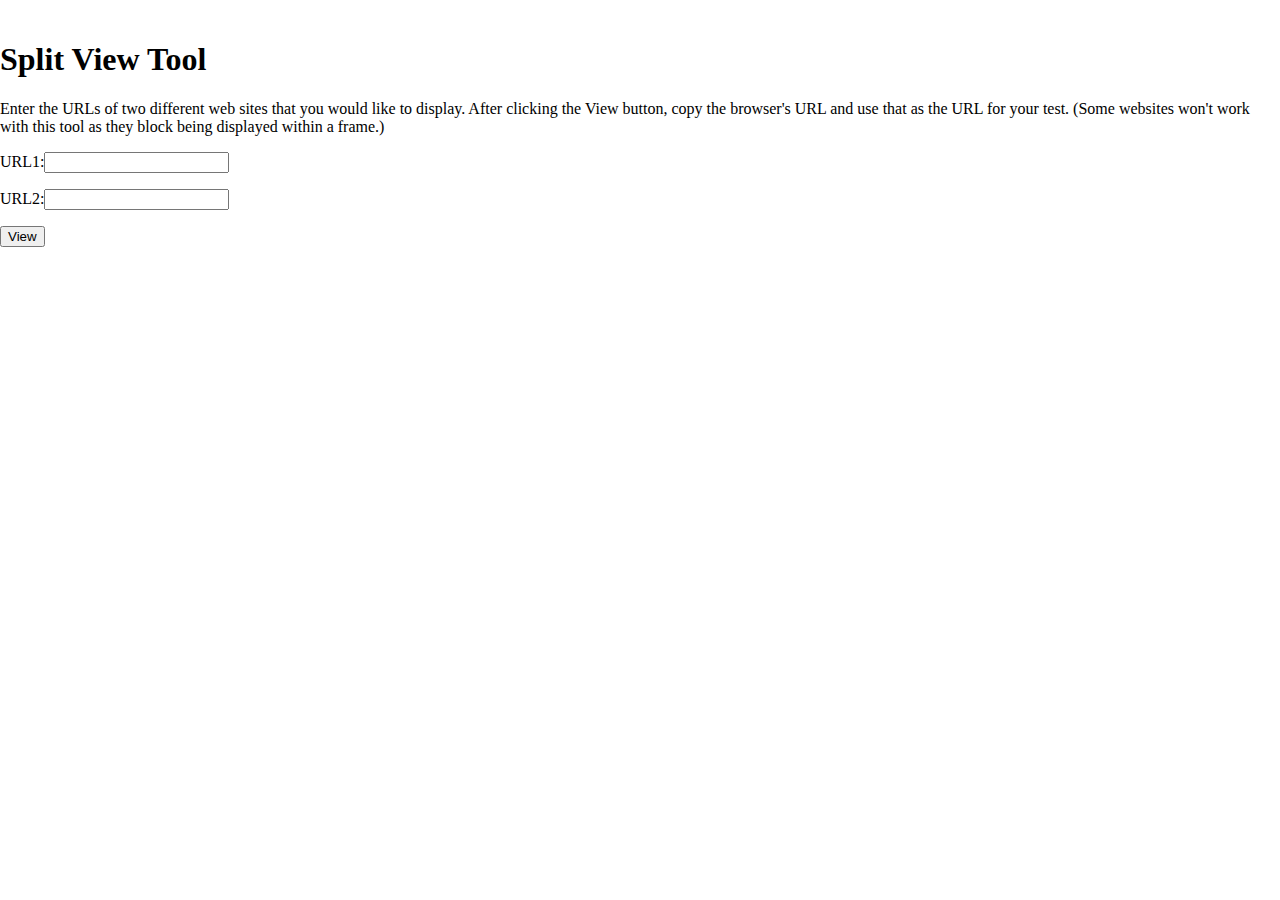
==== index.html @ 43f12ee2 "initial commit" ====
<!DOCTYPE html>
<html lang="en">

<head>
    <meta charset="UTF-8">
    <meta http-equiv="X-UA-Compatible" content="IE=edge">
    <meta name="viewport" content="width=device-width, initial-scale=1.0">
    <link rel="stylesheet" href="style.css">
    <title>Document</title>
</head>

<body>


    <div class="container pt-lg-4" id='mainContent' style='position:relative; top:20px;'>
        <div id='formWrapper'>
            <h1>Split View Tool</h1>
            <div id='instructions'>
                Enter the URLs of two different web sites that you would like to display. After clicking the View
                button, copy the browser's URL
                and use that as the URL for your test. (Some websites won't work with this tool as they block being
                displayed within a frame.)
            </div>
            <form>
                <p><label>URL1:</label><input type='text' id='url1' /></p>
                <p><label>URL2:</label><input type='text' id='url2' /></p>


                <input id='submitbtn' type='button' value='View' />
            </form>
        </div>
    </div>



    <script src="js/wQuery.js"></script>

</body>

</html>
---- style.css ----
html, body {
    margin: 0;
    padding: 0;
}

#mydiv {
    position: absolute;
    z-index: 9;
    background-color: #f1f1f1;
    border: 1px solid #d3d3d3;
    text-align: center;
    
}

.controller-iframe {
    height: 460px;
}


#mydivheader {
    padding: 10px;
    cursor: move;
    z-index: 10;
    background-color: #2196F3;
    color: #fff;
}

.vmix {
    width: 100%;
    height: 100vh;
}


@media (max-width: 1920px) {
    #mydiv {
        transform: scale(0.6);
    }
}

@media (max-width: 770px) {
    #mydiv {
        transform: scale(0.2);
    }
}
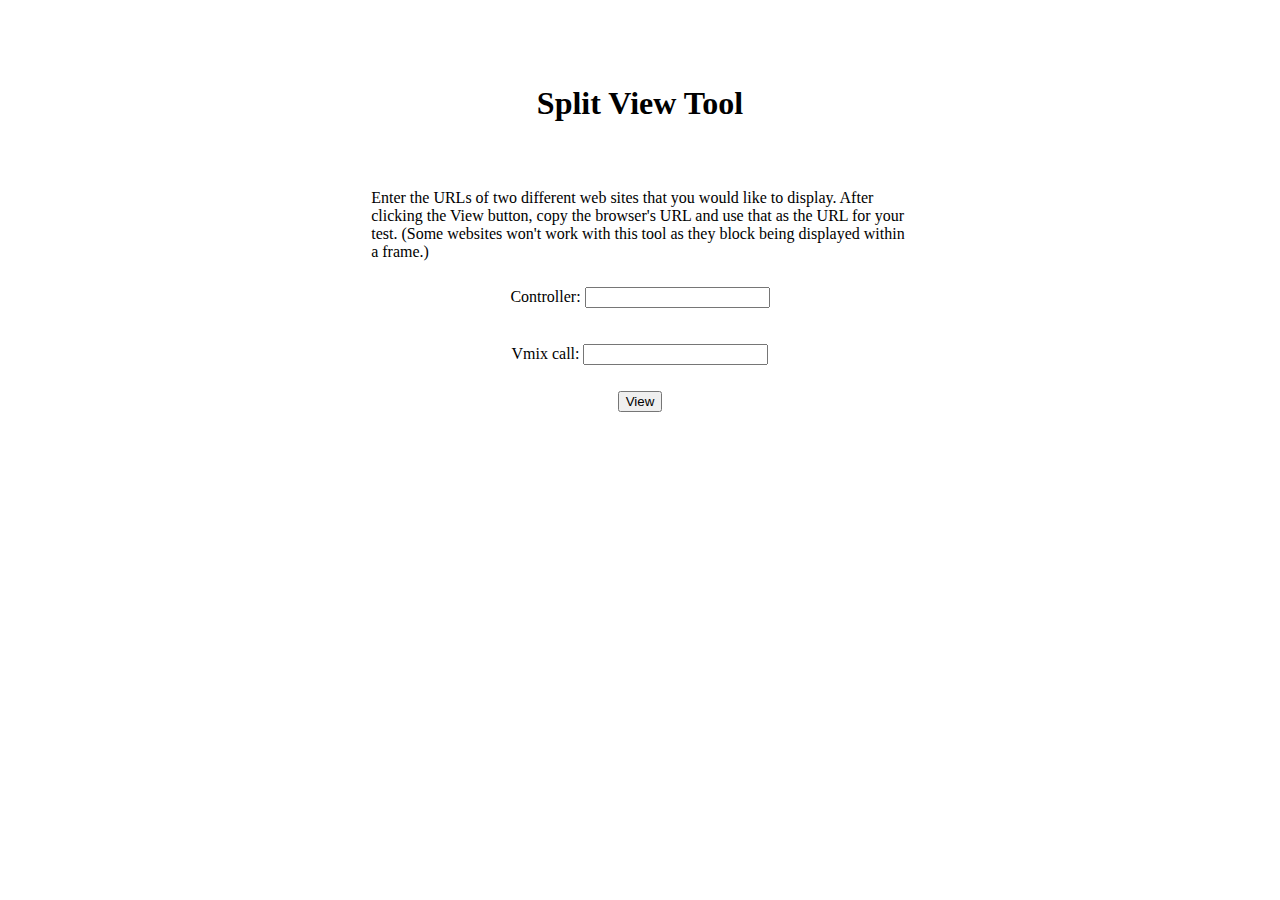
==== commit 7022cfd2: "." ====
--- a/index.html
+++ b/index.html
@@ -6,13 +6,13 @@
     <meta http-equiv="X-UA-Compatible" content="IE=edge">
     <meta name="viewport" content="width=device-width, initial-scale=1.0">
     <link rel="stylesheet" href="style.css">
-    <title>Document</title>
+    <title>home</title>
 </head>
 
 <body>
 
 
-    <div class="container pt-lg-4" id='mainContent' style='position:relative; top:20px;'>
+    <div class="container" id='mainContent'>
         <div id='formWrapper'>
             <h1>Split View Tool</h1>
             <div id='instructions'>
@@ -21,9 +21,10 @@
                 and use that as the URL for your test. (Some websites won't work with this tool as they block being
                 displayed within a frame.)
             </div>
-            <form>
-                <p><label>URL1:</label><input type='text' id='url1' /></p>
-                <p><label>URL2:</label><input type='text' id='url2' /></p>
+            <form id="urlInput">
+                <p><label>Controller: </label><input type='text' id='url1'/></p>
+                <p><label>Vmix call: </label><input type='text' id='url2'/></p>
+                
 
 
                 <input id='submitbtn' type='button' value='View' />
--- a/style.css
+++ b/style.css
@@ -3,6 +3,34 @@
     padding: 0;
 }
 
+
+
+.container {
+    display: flex;
+    padding: 0 15%;
+    padding-top: 5%;
+}
+
+#formWrapper > h1 {
+    text-align: center;
+}
+
+#instructions {
+    padding: 5% 20% 0 20%;
+}
+
+#urlInput {
+    text-align: center;
+}
+
+#urlInput > p {
+    text-align: center;
+    padding: 10px 0;
+}
+
+
+
+/*DRAGGABLE DIV START*/
 #mydiv {
     position: absolute;
     z-index: 9;
@@ -12,11 +40,6 @@
     
 }
 
-.controller-iframe {
-    height: 460px;
-}
-
-
 #mydivheader {
     padding: 10px;
     cursor: move;
@@ -24,11 +47,22 @@
     background-color: #2196F3;
     color: #fff;
 }
+/*DRAGGABLE DIV END*/
+
+
+/*IFRAMES START*/
+.controller-iframe {
+    height: 460px;
+}
 
 .vmix {
     width: 100%;
     height: 100vh;
 }
+/*IFRAMES END*/
+
+
+
 
 
 @media (max-width: 1920px) {
